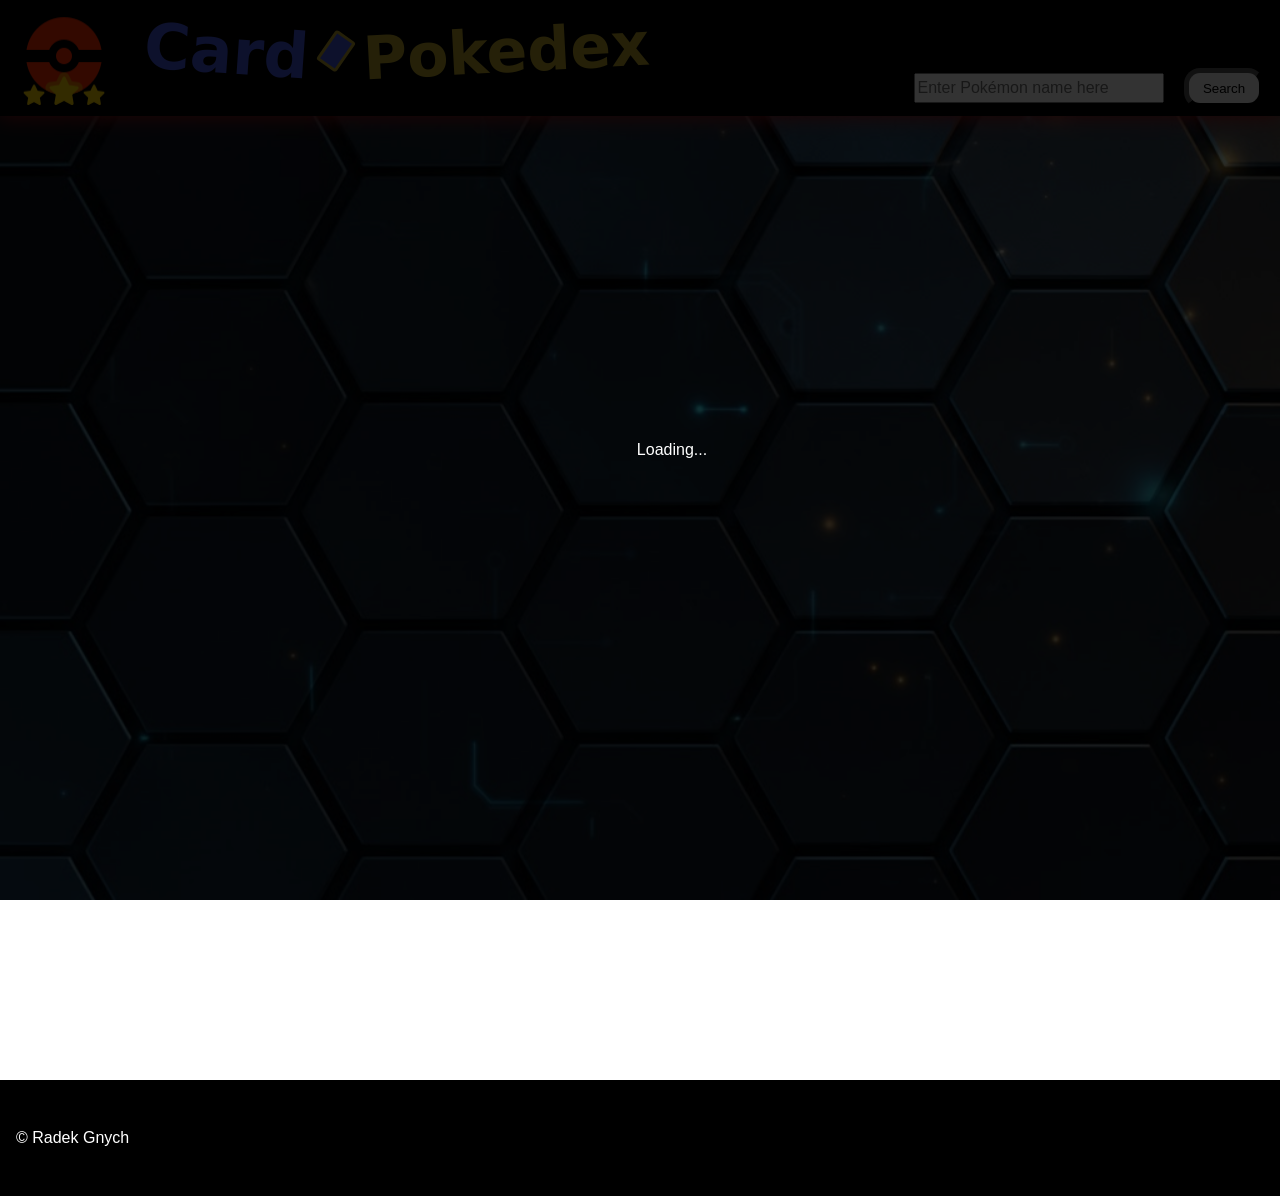
==== index.html @ cc99a81e "Re-initialize and re-add project files" ====
<!DOCTYPE html>
<html lang="en">
 

<head>
    <meta charset="UTF-8">
    <meta name="author" content="Radek Gnych">
    <meta name="keywords" content="HTML, CSS, JavaScript" />
    <meta name="viewport" content="width=device-width, initial-scale=1.0">
    <meta http-equiv="X-UA-Compatible" content="ie=edge">
    <meta http-equiv="Content-Security-Policy" content="script-src 'self' 'unsafe-inline';">
    <link rel="icon" type="image/png" href="img/Favicon/Favicon-3-48.png">
    <link rel="shortcut icon" href="img/Favicon/Favicon-3-48.png" type="image/x-icon" />
    <link rel="stylesheet" href="style/styles.css">
    <link rel="stylesheet" href="style/fonts.css">
    <link rel="stylesheet" href="style/dialog.css">
    <link rel="stylesheet" href="style/spinner.css">
    <script defer src="./scripts/template.js"></script>
    <script defer src="./scripts/script.js"></script>

    <title>Card-Pokedex</title>
</head>

<body onload="init()" class="page-body">
    <header class="page-header">
        <nav class="page-nav">
            <div class="logo-and-title">
                <img src="img/icons8-insignia-3-color/icons8-insignia-3-96.png" alt="Nav-Logo">
                <h1 class="headline-title">
                    <span class="part-1">Card</span>
                    <span class="divider"></span>
                    <span class="part-2">Pokedex</span>
                </h1>
            </div>

            <search>
                <form onsubmit="searchPokemon(); return false">
                    <input type="search" id="userInput" placeholder="Enter Pokémon name here"
                        pattern="[A-Za-z\s\-]{1,18}" maxlength="18" title="enter pokemon name" required>
                    <button type="button" class="search-button" onclick="searchPokemon()">Search</button>
                </form>
            </search>
        </nav>
        <div id="errorBubble" class="overlay">
            <p id="error" class="speech-bubble"></p>
        </div>
    </header>
    <main class="page-main">
        <div class="main-content">

            <section id="spinnerSection" class="spinnerSection">
                <div id="spinnerCont" class="spinnerCont">

                    <div id="loadingSpinner" class="loader"></div>
                    <span id="spinnerText" class="spinnerText"> Loading...</span>

                </div>
            </section>

            <div id="thumbnail" class="all-thumbnails"></div>
            <dialog class="pokemon-dialog" id="dialog" onclick="closeDialog()"></dialog>

            <div class="load-more-container">
                <button id="loadMoreButton" type="button" class="load-more-button" onclick="loadMorePk()">Load more
                    Pokémons</button>
            </div>


        </div>


    </main>

    <footer class="page-footer">
        <div class="footer-content">
            <span class="footer-index"> &copy Radek Gnych </span>
        </div>
    </footer>

</body>

</html>
---- style/styles.css ----
@font-face {

    font-family: "Ubuntu", sans-serif;
    src: url(./fonts/Ubuntu/Ubuntu-Regular.ttf);
    src: url(./fonts/Ubuntu/Ubuntu-Bold.ttf);
    src: url(./fonts/Ubuntu/Ubuntu-BoldItalic.ttf);
    src: url(./fonts/Ubuntu/Ubuntu-Italic.ttf);
    src: url(./fonts/Ubuntu/Ubuntu-Light.ttf);
    src: url(./fonts/Ubuntu/Ubuntu-LightItalic.ttf);
    src: url(./fonts/Ubuntu/Ubuntu-Medium.ttf);
    src: url(./fonts/Ubuntu/Ubuntu-MediumItalic.ttf);

    
}

@font-face {

    font-family: "Boldonse", system-ui;
    src: url(./fonts/Boldonse/Boldonse-Regular.ttf);

}

:root {

    --headline-color1: rgb(66, 84, 219);
    --headline-color2: rgb(185, 161, 40);
    --logo-color-red: rgba(255, 44, 0);
    --color-white: rgba(255, 255, 255);
    --color-black: rgba(0, 0, 0);

}

html {

    scroll-behavior: smooth;
    margin: 0;
    box-sizing: border-box;
    font-family: "Ubuntu", sans-serif;
    flex: 1;
}

.page-header {

    position: relative;
    width: 100%;
    display: flex;
    justify-content: center;
    height: 116px;
    background-color: var(--color-black);
    box-shadow: 0px 0px 20px 1px rgb(151, 21, 21);
    box-sizing: border-box;
    z-index: 3;
}

.page-nav {

    max-width: 1440px;
    width: 100%;
    display: flex;
    justify-content: space-between;
    align-items: center;
    box-sizing: border-box;
    margin-left: 16px;
    margin-right: 16px;

}

.logo-and-title {

    display: flex;
    gap: 32px
}

form {

    padding-top: 60px;
}

input {

    width: 250px;
    height: 30px;
    font-family: "Ubuntu", sans-serif;
    font-size: 16px;
    margin-right: 16px;
}

.search-button {
    width: 80px;
    height: 40px;
    margin-top: 64px;
    margin-bottom: 64px;
    white-space: nowrap;
    border-radius: 16px;
    border-width: 5px;

}

.speech-bubble {
    display: none;
    position: absolute;
    top: 0;
    right: 0;
    background: #ffffff;
    color: #212529;
    border: 2px solid #0d6efd;
    border-radius: 10px;
    padding: 12px 16px;
    font-size: 16px;
    width: 320px;
    opacity: 0;
    transform: translateY(-20px);
    transition: transform 0.1s ease-in-out;
    z-index: 100;
}

.speech-bubble.show {
    display: block;
    opacity: 1;
    transform: translateY(0);
    animation: errormove 1s 1 forwards
}


@keyframes errormove {

    from {
        top: -50px;
    }

    to {
        top: 120px;
    }

}

.page-body {

    margin: 0;
    font-family: "Ubuntu", sans-serif;
    flex: 1;

}

.modal-open {
    overflow: hidden;
    padding-right: 15px;
}


.page-main {

    width: 100%;
    flex: 1;
    min-height: 100vh;
    background-size: cover;
    background-image: url("/img/honyComb2.png");
    object-fit: cover;
    background-attachment: fixed;
    display: flex;
    align-items: center;
    justify-content: center;
    padding-top: 64px;

}

.main-content {
   
    width: 100%;
    max-width: 1440px;
}



.all-thumbnails {

    max-width: 100%;
    display: flex;
    flex-wrap: wrap;
    justify-content: center;
    align-items: center;
    gap: 32px;
    margin: 0;
    box-sizing: border-box;
    margin-left: 16px;
    margin-right: 16px;

}

.singel-thumbnail {

    width: 180px;
    height: 180px;
    display: flex;
    flex-direction: column;
    object-fit: cover;
    border-radius: 16px;
    border-style: solid;
    border-color: var(--color-white);
    box-shadow: 5px 5px 8px 0px var(--link_and_img-color);
    cursor: pointer;

}

.singel-thumbnail:hover {

    transform: scale(1.1);
    box-shadow: 0px 0px 20px 1px rgba(151, 21, 21);

}

.thumbnail-name-container {

    display: flex;
    justify-content: center;
    margin-left: 4px;
    flex: 1;
    box-sizing: border-box;

}

.thumbnail-typeNames-img {

    display: flex;
    align-items: center;
    justify-content: space-between;
    margin-bottom: 16px;
}

.thumbnail-name {

    margin-top: 24px;
    font-family: "Ubuntu", sans-serif;
    margin-bottom: 30px;

}

.pkName {

    font-family: "Ubuntu", sans-serif;
    font-size: 22px;
    font-weight: bold;
    color: var(--color-black);

}

.pk-types {

    display: flex;
    flex-direction: column;
    align-items: flex-start;
    justify-content: flex-start;
    box-sizing: border-box;
    flex: 1;


}

.thumbnail-images {

    width: 64px;
    height: 64px;
    margin-right: 8px;
}

.thumbnail-images:hover {

    transform: scale(1.3);
    transform: rotate(360deg);
    transition: 0.7s;

}

.pkType-name1 {

    width: 80px;
    background-color: rgba(255, 255, 255, 0.3);
    border-radius: 25px;
    padding: 2px 6px 2px 6px;
    margin-bottom: 8px;
    color: var(--color-black);
    font-family: "Ubuntu", sans-serif;
    font-size: 16px;
    font-weight: 400;
}

.pkType-name2 {

    width: 80px;
    background-color: rgba(255, 255, 255, 0.3);
    border-radius: 25px;
    padding: 2px 6px 2px 6px;
    margin-bottom: 8px;
    color: var(--color-black);
    font-family: "Ubuntu", sans-serif;
    font-size: 16px;
    font-weight: 400;
}


.unset-pkTypeName2Style-bg {

    background-color: unset !important;

}

.load-more-container {

    display: flex;
    justify-content: center;
    align-items: center;

}

.load-more-button {
    
    width: 200px;
    height: 40px;
    margin-top: 64px;
    margin-bottom: 64px;
    white-space: nowrap;
    border-radius: 16px;
    border-width: 5px;

}


.page-footer {

    width: 100%;
    display: flex;
    justify-content: center;
    height: 116px;
    background-color: var(--color-black);
    box-shadow: 0px 5px -20px 5px rgb(151, 21, 21);
}


.footer-content {

    max-width: 1440px;
    width: 100%;
    display: flex;
    justify-content: space-between;
    align-items: center;
    margin: 16px;
    box-sizing: border-box;

}

.footer-index {

    font-family: "Ubuntu", sans-serif;
    font-size: 16px;
    color: var(--color-white);
}
---- style/fonts.css ----
h1 {

    display: flex;
    font-family: "Boldonse", system-ui;
    font-weight:bold;
    align-items: center;
    text-transform: none;
    margin-top: 6px;
     
}


.part-1 {

    color: var(--headline-color1);
    font-size: 63px;
    
    font-weight: bolder;
    transform: rotate(4deg);
}

.part-2 {

    color: var(--headline-color2);
    font-weight: bolder;
    transform: rotate(-3deg);
     font-size: 60px;
}

.divider {

    width: 18px;
    height: 30px;
    background-color:var(--headline-color1);
    margin: 0 15px;
    transform: rotate(35deg);
    border: 3px solid;
    color: var(--headline-color2);
    border-radius: 3px;
    display: inline-block;
    box-shadow: 2px 2px 5px rgba(0, 0, 0, 0.2);
}
---- style/dialog.css ----
.dialog-body {

    width: 100%;
    height: 100%;
    background-color: transparent;
    padding: 0;

}


.dialog-header {

    width: 100%;
    height: 70px;
    border-top-left-radius: 10px;
    border-top-right-radius: 10px;
    background-color: black;
    box-shadow: 0px 0px 20px 5px rgb(151, 21, 21);
    z-index: 2;
}

.h2-dialog {

    display: flex;
    font-family: "Boldonse", system-ui;
    font-weight: bold;
    margin-block-start: 0em;
    margin-block-end: 0em;

}

.divider-dialog {

    width: 12px;
    height: 20px;
    background-color: var(--headline-color1);
    margin: 0 16px;
    transform: rotate(35deg);
    border: 3px solid;
    color: var(--headline-color2);
    border-radius: 3px;
    display: inline-block;
    box-shadow: 2px 2px 5px rgba(0, 0, 0, 0.2);
    margin-top: 10px;
}

.headline-title-dialog {

    display: flex;
    margin-top: 12px;
}

.part-1-dialog {

    display: flex;
    color: var(--headline-color1);
    font-size: 32px;
    font-weight: bolder;
    transform: rotate(5deg);
}

.part-2-dialog {

    color: var(--headline-color2);
    font-weight: bolder;
    transform: rotate(-4deg);
    font-size: 30px;
}

.close-button-dialog {

    display: flex;
    justify-content: center;
    align-items: center;
    width: 40px;
    height: 40px;
    border-radius: 180px;
    border-width: 6px;
    font-size: 30px;
    padding-bottom: 4px;
    font-family: "Boldonse", system-ui;
    font-weight: bold;

}

.nav-dialog {

    display: flex;
    justify-content: space-between;
    align-items: center;
    color: black;
    padding-top: 6px;
    padding-left: 16px;
    padding-right: 8px;
}

.main-dialog {

    display: flex;
    flex-direction: column;
    background-color: white;
    box-shadow: 0px 10px 20px 8px rgb(151, 21, 21);

}

.upper-section-dialog {
    background-color: black;
    display: flex;

}

.dialog-name-container {
    display: flex;
    flex-direction: column;
    align-items: flex-start;
    margin-left: 4px;
    flex: 1;
    box-sizing: border-box;
    padding-left: 16px;
}

.upper-section-container {

    width: 100%;
    height: 250px;
    display: flex;
    flex-direction: column;
    object-fit: cover;
    border-radius: 16px 16px 0 0;
    box-shadow: 5px 5px 8px 0px var(--link_and_img-color);

}

.dialog-name {

    margin-top: 8px;
    font-family: "Ubuntu", sans-serif;
    margin-bottom: 16px;

}

.dialog-pkName {

    font-family: "Ubuntu", sans-serif;
    font-size: 30px;
    font-weight: bold;
    color: var(--color-black);

}

.dialog-images {

    width: 200px;
    height: 200px;

}

.dialog-img-container {

    display: flex;
    align-items: center;
    justify-content: center;
    margin-bottom: -16px;
}


.dialog-pk-types {

    display: flex;
    align-items: flex-start;
    justify-content: center;
    box-sizing: border-box;
    flex: 1;
    gap: 8px;

}

.dialog-pkType-name1 {

    display: flex;
    justify-content: center;
    width: 80px;
    background-color: rgba(255, 255, 255, 0.3);
    border-radius: 25px;
    padding: 2px 6px 2px 6px;
    color: var(--color-black);
    font-family: "Ubuntu", sans-serif;
    font-size: 16px;
    font-weight: 400;

}

.dialog-pkType-name2 {

    display: flex;
    justify-content: center;
    width: 80px;
    background-color: rgba(255, 255, 255, 0.3);
    border-radius: 25px;
    padding: 2px 6px 2px 6px;
    color: var(--color-black);
    font-family: "Ubuntu", sans-serif;
    font-size: 16px;
    font-weight: 400;
}

.dialog-typeNames-img {

    display: flex;
    align-items: center;
    justify-content: space-between;
    margin-bottom: 16px;
}

.about-section-dialog {

    margin-top: 42px;
    display: flex;
    flex-direction: column;

}

.about-lower-container {

    width: 100%;
    display: flex;
    justify-content: space-around;
    align-items: center;

}


li {

    margin-bottom: 8px;

}

.about,
.states,
.evolution,
.moves {

    display: flex;
    list-style: none;
    padding: 8px;
    padding-bottom: 0;
    width: 100%;
}


.about-content,
.states-content,
.evolution-content,
.moves-content {

    margin-top: 20px;
    
}

.abilities {
    margin-left: 8px;
}

td {
    padding-bottom: 6px;
}

.dialogButtons {

    border-width: 5px;
    border-radius: 8px;
    cursor: pointer;
    transition: all 0.2s;
}

.dialogButtons:focus {
    background-color: #FF3D00;
    color: white;
    border-color: #fff;
}



.footer-dialog {
    width: 100%;
    height: 50px;
}

.arrow-container {
    display: flex;
    justify-content: space-between;
    margin-top: 16px;
    border-radius: 25px;
    border-style: solid;
    background-color: rgb(66, 84, 219);
    box-shadow: 2px 2px 10px 15px rgba(66, 84, 219, 0.5);
}

.arrow-button {
    display: inline-block;
    justify-content: center;
    align-items: flex-start;
    border-radius: 50%;
    border-width: 6px;
    font-size: 20px;
    color: white;
    background: rgba(255, 44, 0);
}

.pokemon-dialog {

    width: 90%;
    max-width: 350px;
    border-radius: 16px;
    border: 2px;
    border-style: solid;
    border-color: var(--color-white);
    box-shadow: 5px 5px 8px 0px var(--link_and_img-color);
    background-color: transparent;
    padding: 3px;
}

.pokemon-dialog::backdrop {
    background-color: rgba(0, 0, 0, 0.7);

}
---- style/spinner.css ----
.spinnerSection {
    position: fixed;
    display: none;
    top: 0;
    left: 0;
    right: 0;
    bottom: 0;
   
    z-index: 5;
}

.spinnerCont {

    
    display: flex;
    justify-content: center;
    align-items: center;
    background-color: rgba(0, 0, 0, 0.8);
    width: 100%;
    height: 100%;
   
}

.spinnerText {
    display: block;
    color: #ffffff;
    padding-left: 16px;
}

.loader {
    transform: rotateZ(45deg);
    perspective: 1000px;
    border-radius: 50%;
    width: 48px;
    height: 48px;
    color: #fff;

}

.loader:before,
.loader:after {
    content: '';
    display: block;
    position: absolute;
    width: inherit;
    height: inherit;
    border-radius: 50%;
    transform: rotateX(70deg);
    animation: 1s spin linear infinite;
}

.loader:after {
    color: #FF3D00;
    transform: rotateY(70deg);
    animation-delay: .4s;
}

@keyframes rotate {
    0% {
        transform: translate(-50%, -50%) rotateZ(0deg);
    }

    100% {
        transform: translate(-50%, -50%) rotateZ(360deg);
    }
}

@keyframes rotateccw {
    0% {
        transform: translate(-50%, -50%) rotate(0deg);
    }

    100% {
        transform: translate(-50%, -50%) rotate(-360deg);
    }
}

@keyframes spin {

    0%,
    100% {
        box-shadow: .2em 0px 0 0px currentcolor;
    }

    12% {
        box-shadow: .2em .2em 0 0 currentcolor;
    }

    25% {
        box-shadow: 0 .2em 0 0px currentcolor;
    }

    37% {
        box-shadow: -.2em .2em 0 0 currentcolor;
    }

    50% {
        box-shadow: -.2em 0 0 0 currentcolor;
    }

    62% {
        box-shadow: -.2em -.2em 0 0 currentcolor;
    }

    75% {
        box-shadow: 0px -.2em 0 0 currentcolor;
    }

    87% {
        box-shadow: .2em -.2em 0 0 currentcolor;
    }
}
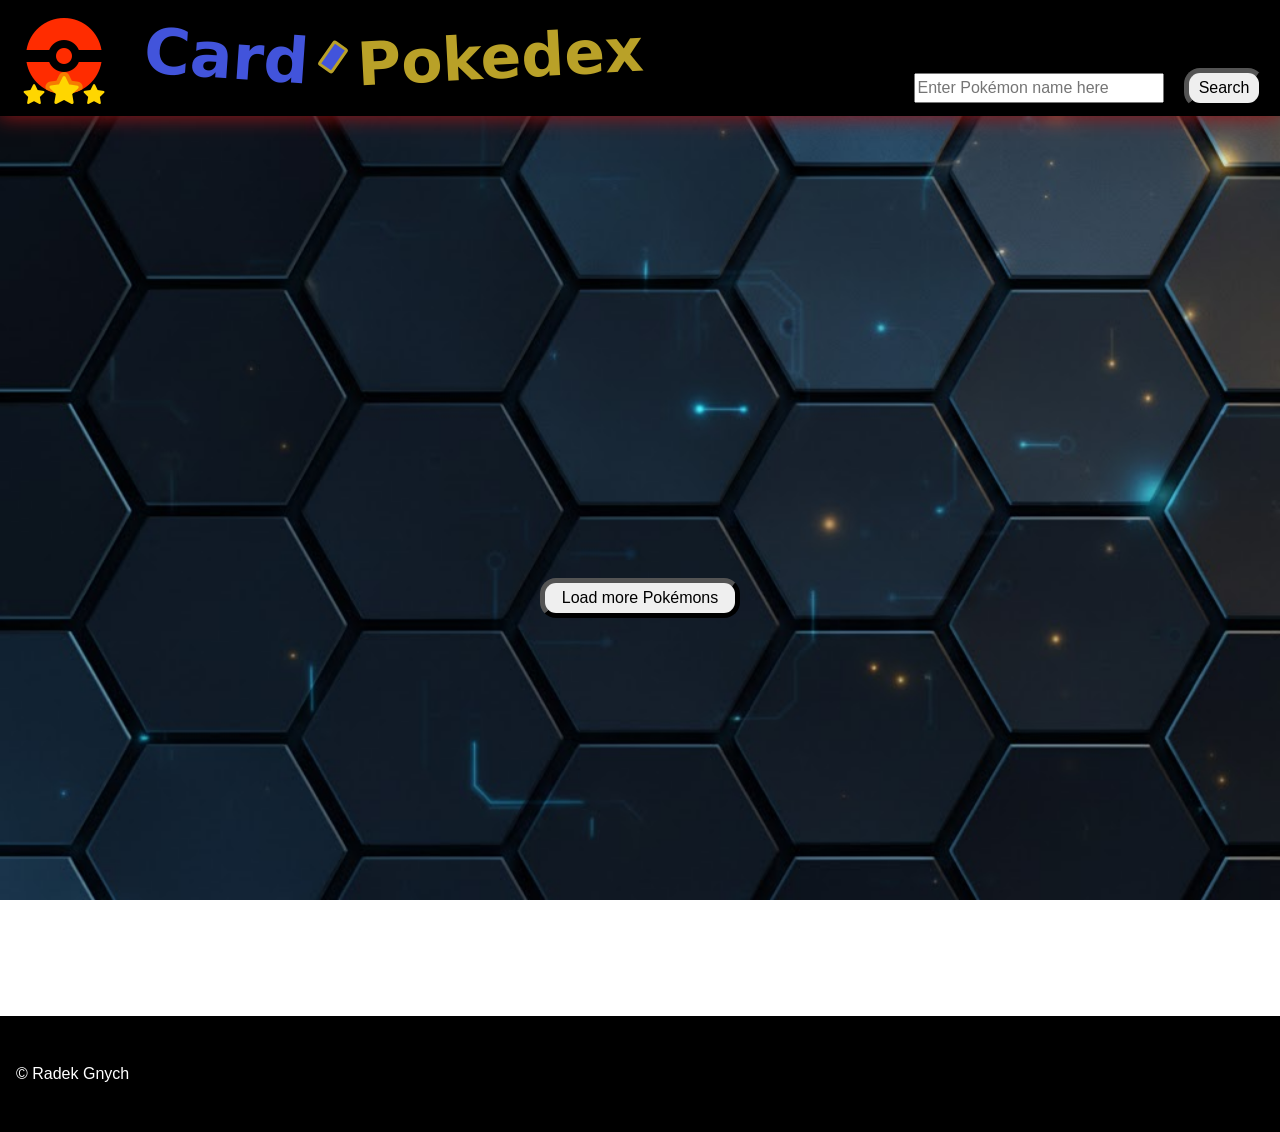
==== commit 9cec200f: "Git Verbindung repariert" ====
--- a/index.html
+++ b/index.html
@@ -1,6 +1,5 @@
 <!DOCTYPE html>
 <html lang="en">
- 
 
 <head>
     <meta charset="UTF-8">
@@ -8,13 +7,13 @@
     <meta name="keywords" content="HTML, CSS, JavaScript" />
     <meta name="viewport" content="width=device-width, initial-scale=1.0">
     <meta http-equiv="X-UA-Compatible" content="ie=edge">
-    <meta http-equiv="Content-Security-Policy" content="script-src 'self' 'unsafe-inline';">
     <link rel="icon" type="image/png" href="img/Favicon/Favicon-3-48.png">
     <link rel="shortcut icon" href="img/Favicon/Favicon-3-48.png" type="image/x-icon" />
+    <link href="https://cdn.jsdelivr.net/npm/bootstrap@5.3.8/dist/css/bootstrap.min.css" rel="stylesheet"
+        integrity="sha384-sRIl4kxILFvY47J16cr9ZwB07vP4J8+LH7qKQnuqkuIAvNWLzeN8tE5YBujZqJLB" crossorigin="anonymous">
     <link rel="stylesheet" href="style/styles.css">
     <link rel="stylesheet" href="style/fonts.css">
     <link rel="stylesheet" href="style/dialog.css">
-    <link rel="stylesheet" href="style/spinner.css">
     <script defer src="./scripts/template.js"></script>
     <script defer src="./scripts/script.js"></script>
 
@@ -41,39 +40,25 @@
                 </form>
             </search>
         </nav>
-        <div id="errorBubble" class="overlay">
+        <div id="errorBubble" class="">
             <p id="error" class="speech-bubble"></p>
         </div>
     </header>
     <main class="page-main">
+
         <div class="main-content">
-
-            <section id="spinnerSection" class="spinnerSection">
-                <div id="spinnerCont" class="spinnerCont">
-
-                    <div id="loadingSpinner" class="loader"></div>
-                    <span id="spinnerText" class="spinnerText"> Loading...</span>
-
-                </div>
-            </section>
-
             <div id="thumbnail" class="all-thumbnails"></div>
             <dialog class="pokemon-dialog" id="dialog" onclick="closeDialog()"></dialog>
-
             <div class="load-more-container">
-                <button id="loadMoreButton" type="button" class="load-more-button" onclick="loadMorePk()">Load more
-                    Pokémons</button>
+                <button type="button" class="load-more-button" onclick="loadMorePk()">Load more Pokémons</button>
             </div>
-
-
         </div>
-
-
     </main>
 
     <footer class="page-footer">
         <div class="footer-content">
             <span class="footer-index"> &copy Radek Gnych </span>
+
         </div>
     </footer>
 
@@ -85,34 +70,3 @@
 
 
 
-
-
-
-
-
-
-
-
-
-
-
-
-
-
-
-
-
-
-
-
-
-
-
-
-
-
-
-
-
-
-
--- a/style/styles.css
+++ b/style/styles.css
@@ -10,14 +10,12 @@
     src: url(./fonts/Ubuntu/Ubuntu-Medium.ttf);
     src: url(./fonts/Ubuntu/Ubuntu-MediumItalic.ttf);
 
-    
 }
 
 @font-face {
 
     font-family: "Boldonse", system-ui;
     src: url(./fonts/Boldonse/Boldonse-Regular.ttf);
-
 }
 
 :root {
@@ -38,6 +36,8 @@
     font-family: "Ubuntu", sans-serif;
     flex: 1;
 }
+
+
 
 .page-header {
 
@@ -142,12 +142,6 @@
 
 }
 
-.modal-open {
-    overflow: hidden;
-    padding-right: 15px;
-}
-
-
 .page-main {
 
     width: 100%;
@@ -165,12 +159,10 @@
 }
 
 .main-content {
-   
+
     width: 100%;
     max-width: 1440px;
 }
-
-
 
 .all-thumbnails {
 
@@ -192,7 +184,7 @@
     width: 180px;
     height: 180px;
     display: flex;
-    flex-direction: column;
+   flex-direction: column;
     object-fit: cover;
     border-radius: 16px;
     border-style: solid;
@@ -219,7 +211,8 @@
 
 }
 
-.thumbnail-typeNames-img {
+
+.thumbnail-typeNames-img{
 
     display: flex;
     align-items: center;
@@ -258,6 +251,7 @@
 
 .thumbnail-images {
 
+    
     width: 64px;
     height: 64px;
     margin-right: 8px;
@@ -271,8 +265,8 @@
 
 }
 
+
 .pkType-name1 {
-
     width: 80px;
     background-color: rgba(255, 255, 255, 0.3);
     border-radius: 25px;
@@ -285,7 +279,6 @@
 }
 
 .pkType-name2 {
-
     width: 80px;
     background-color: rgba(255, 255, 255, 0.3);
     border-radius: 25px;
@@ -299,10 +292,11 @@
 
 
 .unset-pkTypeName2Style-bg {
-
-    background-color: unset !important;
-
-}
+  background-color: unset !important;
+
+}
+
+
 
 .load-more-container {
 
@@ -313,7 +307,6 @@
 }
 
 .load-more-button {
-    
     width: 200px;
     height: 40px;
     margin-top: 64px;
--- a/style/fonts.css
+++ b/style/fonts.css
@@ -9,12 +9,10 @@
      
 }
 
-
 .part-1 {
 
     color: var(--headline-color1);
     font-size: 63px;
-    
     font-weight: bolder;
     transform: rotate(4deg);
 }
--- a/style/dialog.css
+++ b/style/dialog.css
@@ -6,7 +6,6 @@
     padding: 0;
 
 }
-
 
 .dialog-header {
 
@@ -20,7 +19,6 @@
 }
 
 .h2-dialog {
-
     display: flex;
     font-family: "Boldonse", system-ui;
     font-weight: bold;
@@ -84,7 +82,6 @@
 }
 
 .nav-dialog {
-
     display: flex;
     justify-content: space-between;
     align-items: center;
@@ -94,8 +91,9 @@
     padding-right: 8px;
 }
 
+
 .main-dialog {
-
+    height: 63vh;
     display: flex;
     flex-direction: column;
     background-color: white;
@@ -106,10 +104,12 @@
 .upper-section-dialog {
     background-color: black;
     display: flex;
+    height: 30px;
 
 }
 
 .dialog-name-container {
+
     display: flex;
     flex-direction: column;
     align-items: flex-start;
@@ -119,7 +119,7 @@
     padding-left: 16px;
 }
 
-.upper-section-container {
+.singel-dialog {
 
     width: 100%;
     height: 250px;
@@ -128,7 +128,7 @@
     object-fit: cover;
     border-radius: 16px 16px 0 0;
     box-shadow: 5px 5px 8px 0px var(--link_and_img-color);
-
+    
 }
 
 .dialog-name {
@@ -149,13 +149,11 @@
 }
 
 .dialog-images {
-
     width: 200px;
     height: 200px;
-
-}
-
-.dialog-img-container {
+    
+}
+.dialog-img-container{
 
     display: flex;
     align-items: center;
@@ -163,6 +161,13 @@
     margin-bottom: -16px;
 }
 
+.thumbnail-images:hover {
+
+    transform: scale(1.3);
+    transform: rotate(360deg);
+    transition: 0.7s;
+
+}
 
 .dialog-pk-types {
 
@@ -171,12 +176,11 @@
     justify-content: center;
     box-sizing: border-box;
     flex: 1;
-    gap: 8px;
+    gap: 8px;;
 
 }
 
 .dialog-pkType-name1 {
-
     display: flex;
     justify-content: center;
     width: 80px;
@@ -187,11 +191,9 @@
     font-family: "Ubuntu", sans-serif;
     font-size: 16px;
     font-weight: 400;
-
 }
 
 .dialog-pkType-name2 {
-
     display: flex;
     justify-content: center;
     width: 80px;
@@ -204,7 +206,7 @@
     font-weight: 400;
 }
 
-.dialog-typeNames-img {
+.dialog-typeNames-img{
 
     display: flex;
     align-items: center;
@@ -212,75 +214,25 @@
     margin-bottom: 16px;
 }
 
-.about-section-dialog {
-
-    margin-top: 42px;
-    display: flex;
-    flex-direction: column;
-
-}
-
-.about-lower-container {
-
-    width: 100%;
-    display: flex;
-    justify-content: space-around;
-    align-items: center;
-
-}
-
-
-li {
-
-    margin-bottom: 8px;
-
-}
-
-.about,
-.states,
-.evolution,
-.moves {
-
-    display: flex;
-    list-style: none;
-    padding: 8px;
-    padding-bottom: 0;
-    width: 100%;
-}
-
-
-.about-content,
-.states-content,
-.evolution-content,
-.moves-content {
-
-    margin-top: 20px;
-    
-}
-
-.abilities {
-    margin-left: 8px;
-}
-
-td {
-    padding-bottom: 6px;
-}
-
-.dialogButtons {
-
-    border-width: 5px;
-    border-radius: 8px;
-    cursor: pointer;
-    transition: all 0.2s;
-}
-
-.dialogButtons:focus {
-    background-color: #FF3D00;
-    color: white;
-    border-color: #fff;
-}
-
-
+.lower-section-dialog{
+display: flex;
+justify-content: center;
+align-items: center;
+
+
+
+}
+
+.lower-container{
+  width: 100%;
+  display: flex;
+  justify-content: space-between;
+  align-items: center;
+  margin-top: 24px;
+  margin-left: 8px;
+  margin-right: 8px;
+  
+}
 
 .footer-dialog {
     width: 100%;
@@ -312,6 +264,8 @@
 
     width: 90%;
     max-width: 350px;
+    height: auto;
+    max-height: 80vh;
     border-radius: 16px;
     border: 2px;
     border-style: solid;
@@ -319,9 +273,4 @@
     box-shadow: 5px 5px 8px 0px var(--link_and_img-color);
     background-color: transparent;
     padding: 3px;
-}
-
-.pokemon-dialog::backdrop {
-    background-color: rgba(0, 0, 0, 0.7);
-
 }
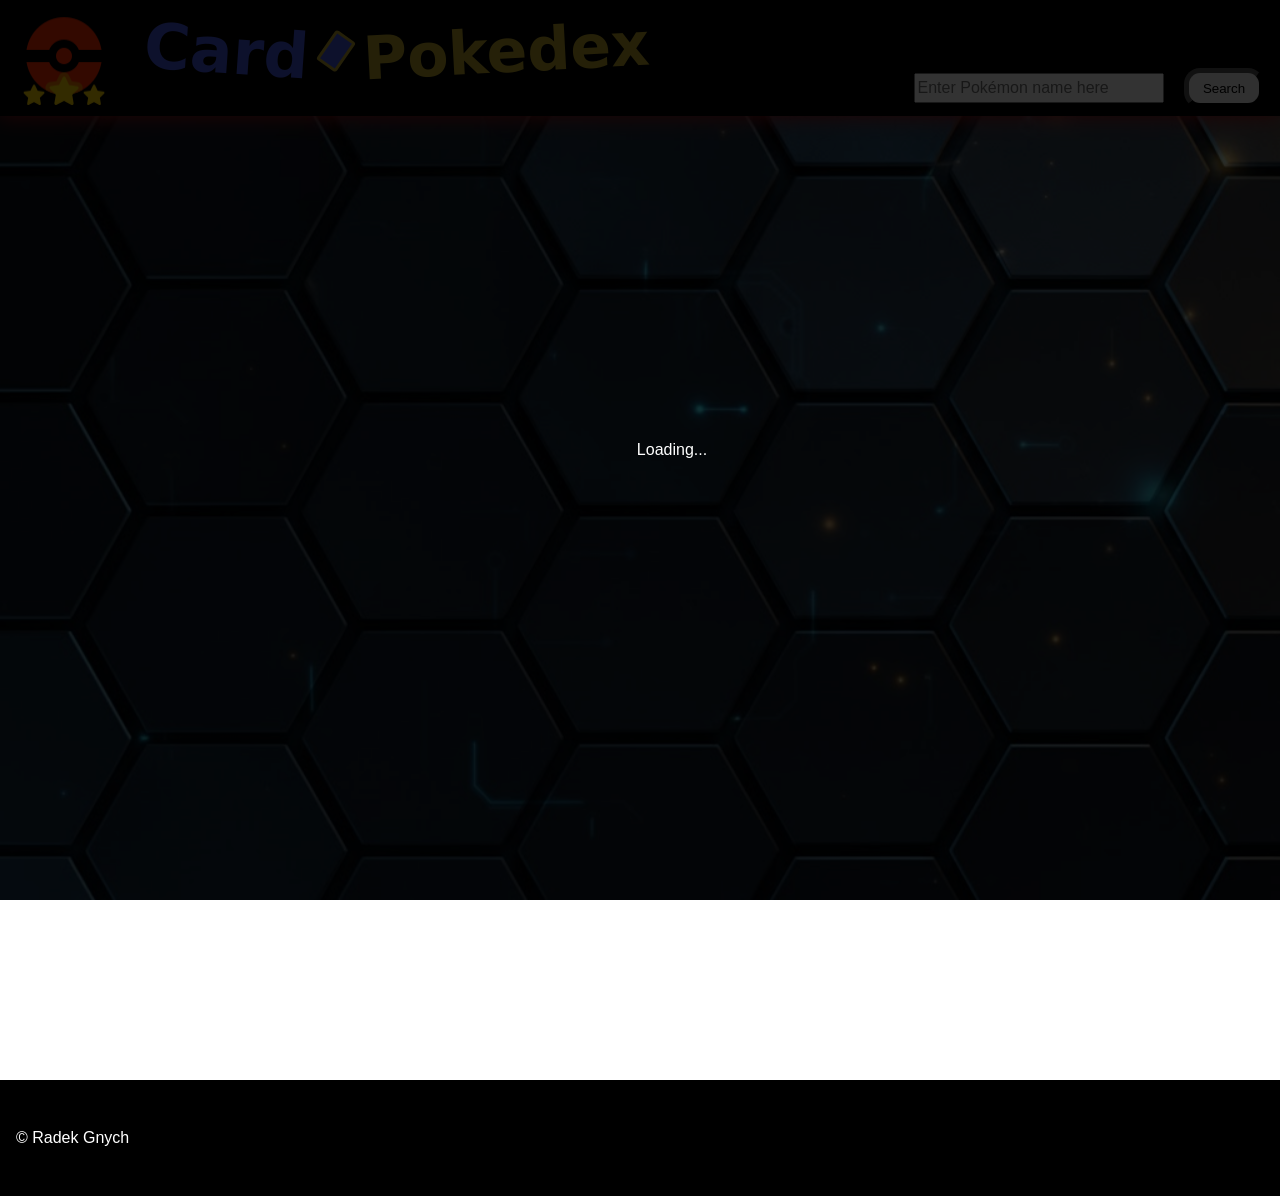
==== commit c8b54def: "new backup location" ====
--- a/index.html
+++ b/index.html
@@ -1,19 +1,19 @@
 <!DOCTYPE html>
 <html lang="en">
-
+ 
 <head>
     <meta charset="UTF-8">
     <meta name="author" content="Radek Gnych">
     <meta name="keywords" content="HTML, CSS, JavaScript" />
     <meta name="viewport" content="width=device-width, initial-scale=1.0">
     <meta http-equiv="X-UA-Compatible" content="ie=edge">
+    <meta http-equiv="Content-Security-Policy" content="script-src 'self' 'unsafe-inline';">
     <link rel="icon" type="image/png" href="img/Favicon/Favicon-3-48.png">
     <link rel="shortcut icon" href="img/Favicon/Favicon-3-48.png" type="image/x-icon" />
-    <link href="https://cdn.jsdelivr.net/npm/bootstrap@5.3.8/dist/css/bootstrap.min.css" rel="stylesheet"
-        integrity="sha384-sRIl4kxILFvY47J16cr9ZwB07vP4J8+LH7qKQnuqkuIAvNWLzeN8tE5YBujZqJLB" crossorigin="anonymous">
     <link rel="stylesheet" href="style/styles.css">
     <link rel="stylesheet" href="style/fonts.css">
     <link rel="stylesheet" href="style/dialog.css">
+    <link rel="stylesheet" href="style/spinner.css">
     <script defer src="./scripts/template.js"></script>
     <script defer src="./scripts/script.js"></script>
 
@@ -40,25 +40,39 @@
                 </form>
             </search>
         </nav>
-        <div id="errorBubble" class="">
+        <div id="errorBubble" class="overlay">
             <p id="error" class="speech-bubble"></p>
         </div>
     </header>
     <main class="page-main">
+        <div class="main-content">
 
-        <div class="main-content">
+            <section id="spinnerSection" class="spinnerSection">
+                <div id="spinnerCont" class="spinnerCont">
+
+                    <div id="loadingSpinner" class="loader"></div>
+                    <span id="spinnerText" class="spinnerText"> Loading...</span>
+
+                </div>
+            </section>
+
             <div id="thumbnail" class="all-thumbnails"></div>
             <dialog class="pokemon-dialog" id="dialog" onclick="closeDialog()"></dialog>
+
             <div class="load-more-container">
-                <button type="button" class="load-more-button" onclick="loadMorePk()">Load more Pokémons</button>
+                <button id="loadMoreButton" type="button" class="load-more-button" onclick="loadMorePk()">Load more
+                    Pokémons</button>
             </div>
+
+
         </div>
+
+
     </main>
 
     <footer class="page-footer">
         <div class="footer-content">
             <span class="footer-index"> &copy Radek Gnych </span>
-
         </div>
     </footer>
 
@@ -70,3 +84,34 @@
 
 
 
+
+
+
+
+
+
+
+
+
+
+
+
+
+
+
+
+
+
+
+
+
+
+
+
+
+
+
+
+
+
+
--- a/style/spinner.css
+++ b/style/spinner.css
@@ -0,0 +1,112 @@
+.spinnerSection {
+    position: fixed;
+    display: none;
+    top: 0;
+    left: 0;
+    right: 0;
+    bottom: 0;
+   
+    z-index: 5;
+}
+
+.spinnerCont {
+
+    
+    display: flex;
+    justify-content: center;
+    align-items: center;
+    background-color: rgba(0, 0, 0, 0.8);
+    width: 100%;
+    height: 100%;
+   
+}
+
+.spinnerText {
+    display: block;
+    color: #ffffff;
+    padding-left: 16px;
+}
+
+.loader {
+    transform: rotateZ(45deg);
+    perspective: 1000px;
+    border-radius: 50%;
+    width: 48px;
+    height: 48px;
+    color: #fff;
+
+}
+
+.loader:before,
+.loader:after {
+    content: '';
+    display: block;
+    position: absolute;
+    width: inherit;
+    height: inherit;
+    border-radius: 50%;
+    transform: rotateX(70deg);
+    animation: 1s spin linear infinite;
+}
+
+.loader:after {
+    color: #FF3D00;
+    transform: rotateY(70deg);
+    animation-delay: .4s;
+}
+
+@keyframes rotate {
+    0% {
+        transform: translate(-50%, -50%) rotateZ(0deg);
+    }
+
+    100% {
+        transform: translate(-50%, -50%) rotateZ(360deg);
+    }
+}
+
+@keyframes rotateccw {
+    0% {
+        transform: translate(-50%, -50%) rotate(0deg);
+    }
+
+    100% {
+        transform: translate(-50%, -50%) rotate(-360deg);
+    }
+}
+
+@keyframes spin {
+
+    0%,
+    100% {
+        box-shadow: .2em 0px 0 0px currentcolor;
+    }
+
+    12% {
+        box-shadow: .2em .2em 0 0 currentcolor;
+    }
+
+    25% {
+        box-shadow: 0 .2em 0 0px currentcolor;
+    }
+
+    37% {
+        box-shadow: -.2em .2em 0 0 currentcolor;
+    }
+
+    50% {
+        box-shadow: -.2em 0 0 0 currentcolor;
+    }
+
+    62% {
+        box-shadow: -.2em -.2em 0 0 currentcolor;
+    }
+
+    75% {
+        box-shadow: 0px -.2em 0 0 currentcolor;
+    }
+
+    87% {
+        box-shadow: .2em -.2em 0 0 currentcolor;
+    }
+}
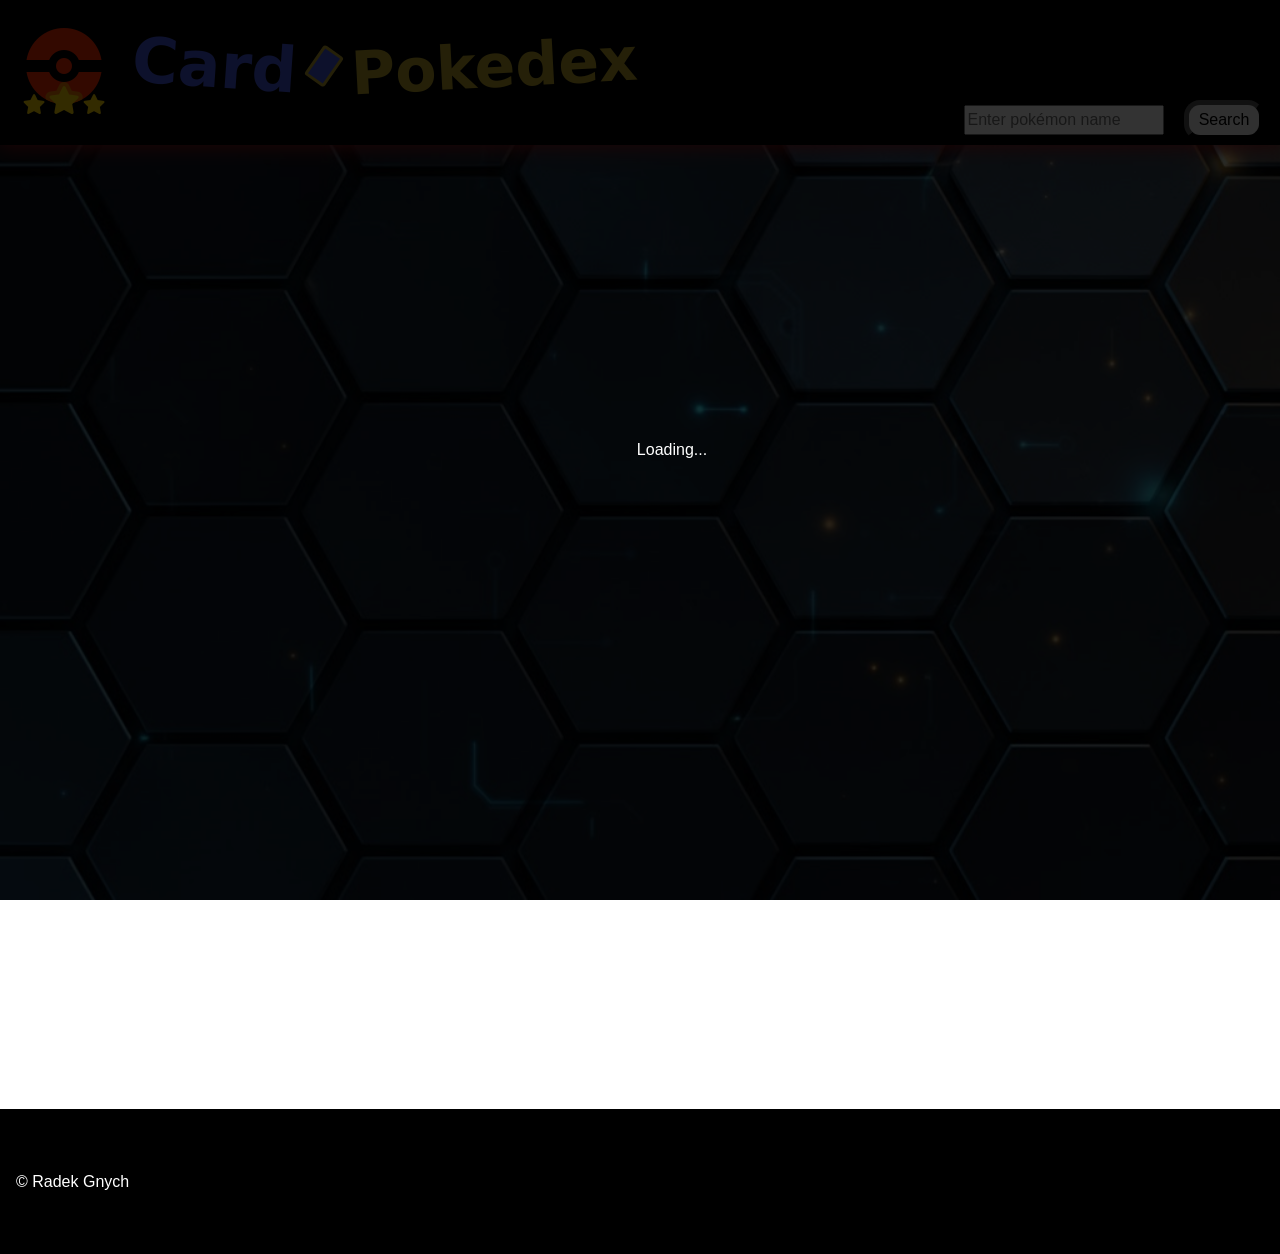
==== commit d07a5a91: "CardPokedex complete" ====
--- a/index.html
+++ b/index.html
@@ -1,6 +1,6 @@
 <!DOCTYPE html>
 <html lang="en">
- 
+
 <head>
     <meta charset="UTF-8">
     <meta name="author" content="Radek Gnych">
@@ -16,7 +16,6 @@
     <link rel="stylesheet" href="style/spinner.css">
     <script defer src="./scripts/template.js"></script>
     <script defer src="./scripts/script.js"></script>
-
     <title>Card-Pokedex</title>
 </head>
 
@@ -24,21 +23,22 @@
     <header class="page-header">
         <nav class="page-nav">
             <div class="logo-and-title">
-                <img src="img/icons8-insignia-3-color/icons8-insignia-3-96.png" alt="Nav-Logo">
-                <h1 class="headline-title">
-                    <span class="part-1">Card</span>
-                    <span class="divider"></span>
-                    <span class="part-2">Pokedex</span>
-                </h1>
+                <img class="img-logo" src="img/icons8-insignia-3-color/icons8-insignia-3-96.png" alt="Nav-Logo">
+                <div class="headline-content">
+                    <h1 class="headline-title">
+                        <span class="part-1">Card</span>
+                        <span class="divider"></span>
+                        <span class="part-2">Pokedex</span>
+                    </h1>
+                    <search>
+                        <form onsubmit="searchPokemon(); return false">
+                            <input type="search" id="userInput" placeholder="Enter pokémon name "
+                                pattern="[A-Za-z\s\-]{1,18}" maxlength="18" title="enter pokemon name" required>
+                            <button type="button" class="search-button" onclick="searchPokemon()">Search</button>
+                        </form>
+                    </search>
+                </div>
             </div>
-
-            <search>
-                <form onsubmit="searchPokemon(); return false">
-                    <input type="search" id="userInput" placeholder="Enter Pokémon name here"
-                        pattern="[A-Za-z\s\-]{1,18}" maxlength="18" title="enter pokemon name" required>
-                    <button type="button" class="search-button" onclick="searchPokemon()">Search</button>
-                </form>
-            </search>
         </nav>
         <div id="errorBubble" class="overlay">
             <p id="error" class="speech-bubble"></p>
@@ -49,25 +49,18 @@
 
             <section id="spinnerSection" class="spinnerSection">
                 <div id="spinnerCont" class="spinnerCont">
-
                     <div id="loadingSpinner" class="loader"></div>
                     <span id="spinnerText" class="spinnerText"> Loading...</span>
-
                 </div>
             </section>
 
             <div id="thumbnail" class="all-thumbnails"></div>
             <dialog class="pokemon-dialog" id="dialog" onclick="closeDialog()"></dialog>
-
             <div class="load-more-container">
                 <button id="loadMoreButton" type="button" class="load-more-button" onclick="loadMorePk()">Load more
                     Pokémons</button>
             </div>
-
-
         </div>
-
-
     </main>
 
     <footer class="page-footer">
@@ -82,36 +75,3 @@
 
 
 
-
-
-
-
-
-
-
-
-
-
-
-
-
-
-
-
-
-
-
-
-
-
-
-
-
-
-
-
-
-
-
-
-
--- a/style/styles.css
+++ b/style/styles.css
@@ -12,10 +12,12 @@
 
 }
 
+
 @font-face {
 
     font-family: "Boldonse", system-ui;
     src: url(./fonts/Boldonse/Boldonse-Regular.ttf);
+
 }
 
 :root {
@@ -37,15 +39,13 @@
     flex: 1;
 }
 
-
-
 .page-header {
 
     position: relative;
     width: 100%;
     display: flex;
     justify-content: center;
-    height: 116px;
+    height: 145px;
     background-color: var(--color-black);
     box-shadow: 0px 0px 20px 1px rgb(151, 21, 21);
     box-sizing: border-box;
@@ -56,43 +56,64 @@
 
     max-width: 1440px;
     width: 100%;
-    display: flex;
-    justify-content: space-between;
-    align-items: center;
     box-sizing: border-box;
     margin-left: 16px;
     margin-right: 16px;
 
+
 }
 
 .logo-and-title {
 
     display: flex;
-    gap: 32px
+    align-items: center;
+    gap: 20px;
+
+}
+
+.headline-content {
+
+    width: 100%;
+    height: 145px;
+    display: flex;
+    align-items: center;
+    justify-content: space-between;
+
+}
+
+.img-logo {
+
+    width: 96px;
+    height: 96px;
+    margin-bottom: 10px;
 }
 
 form {
 
-    padding-top: 60px;
+    padding-top: 30px;
 }
 
 input {
-
-    width: 250px;
+    box-sizing: border-box;
     height: 30px;
+    width: 200px;
     font-family: "Ubuntu", sans-serif;
     font-size: 16px;
     margin-right: 16px;
+    flex: 1;
 }
 
 .search-button {
+
     width: 80px;
     height: 40px;
     margin-top: 64px;
-    margin-bottom: 64px;
+    margin-bottom: 0px;
     white-space: nowrap;
     border-radius: 16px;
     border-width: 5px;
+    font-size: 16px;
+    font-family: "Ubuntu", sans-serif;
 
 }
 
@@ -121,7 +142,6 @@
     animation: errormove 1s 1 forwards
 }
 
-
 @keyframes errormove {
 
     from {
@@ -140,6 +160,11 @@
     font-family: "Ubuntu", sans-serif;
     flex: 1;
 
+}
+
+.modal-open {
+    overflow: hidden;
+    padding-right: 15px;
 }
 
 .page-main {
@@ -184,7 +209,7 @@
     width: 180px;
     height: 180px;
     display: flex;
-   flex-direction: column;
+    flex-direction: column;
     object-fit: cover;
     border-radius: 16px;
     border-style: solid;
@@ -211,8 +236,7 @@
 
 }
 
-
-.thumbnail-typeNames-img{
+.thumbnail-typeNames-img {
 
     display: flex;
     align-items: center;
@@ -251,7 +275,6 @@
 
 .thumbnail-images {
 
-    
     width: 64px;
     height: 64px;
     margin-right: 8px;
@@ -265,8 +288,8 @@
 
 }
 
-
 .pkType-name1 {
+
     width: 80px;
     background-color: rgba(255, 255, 255, 0.3);
     border-radius: 25px;
@@ -279,6 +302,7 @@
 }
 
 .pkType-name2 {
+
     width: 80px;
     background-color: rgba(255, 255, 255, 0.3);
     border-radius: 25px;
@@ -290,13 +314,11 @@
     font-weight: 400;
 }
 
-
 .unset-pkTypeName2Style-bg {
-  background-color: unset !important;
-
-}
-
-
+
+    background-color: unset !important;
+
+}
 
 .load-more-container {
 
@@ -307,6 +329,7 @@
 }
 
 .load-more-button {
+
     width: 200px;
     height: 40px;
     margin-top: 64px;
@@ -314,21 +337,20 @@
     white-space: nowrap;
     border-radius: 16px;
     border-width: 5px;
-
-}
-
+    cursor: pointer;
+
+}
 
 .page-footer {
 
     width: 100%;
     display: flex;
     justify-content: center;
-    height: 116px;
+    height: 145px;
     background-color: var(--color-black);
     box-shadow: 0px 5px -20px 5px rgb(151, 21, 21);
 }
 
-
 .footer-content {
 
     max-width: 1440px;
@@ -346,4 +368,106 @@
     font-family: "Ubuntu", sans-serif;
     font-size: 16px;
     color: var(--color-white);
+}
+
+@media(max-width:999px) {
+    .img-logo {
+
+        width: 56px;
+        height: 56px;
+    }
+
+    input {
+
+        max-width: 200px;
+        height: 30px;
+
+    }
+}
+
+@media(max-width:799px) {}
+
+@media(max-width:767px) {
+
+    .headline-title {
+
+        margin: 0;
+        padding-bottom: 8px;
+    }
+
+    .headline-content {
+
+        width: 100%;
+        height: 145px;
+        display: flex;
+        flex-direction: column;
+        align-items: center;
+        justify-content: flex-end;
+    }
+
+    form {
+
+        padding: 0;
+        white-space: nowrap
+    }
+
+
+    .search-button {
+        width: 80px;
+        height: 40px;
+        margin-top: 0px;
+        margin-bottom: 6px;
+
+        white-space: nowrap;
+        border-radius: 16px;
+        border-width: 5px;
+        font-size: 14px;
+
+    }
+
+}
+
+@media(max-width:430px) {
+
+    .search-button {
+        width: 70px;
+        height: 37px;
+        margin-top: 0px;
+        margin-bottom: 6px;
+        white-space: nowrap;
+        border-radius: 24px;
+        border-width: 5px;
+        font-size: 14px;
+
+    }
+
+    input{
+
+        margin-right:8px ;
+    }
+
+    .img-logo {
+        display: none;
+        width: 56px;
+        height: 56px;
+    }
+
+
+    .part-1 {
+
+        font-size: 36px;
+    }
+
+    .part-2 {
+
+
+        font-size: 34px;
+    }
+
+    .divider {
+
+        width: 10px;
+        height: 20px;
+    }
+
 }
--- a/style/fonts.css
+++ b/style/fonts.css
@@ -2,11 +2,11 @@
 
     display: flex;
     font-family: "Boldonse", system-ui;
-    font-weight:bold;
+    font-weight: bold;
     align-items: center;
     text-transform: none;
     margin-top: 6px;
-     
+
 }
 
 .part-1 {
@@ -22,14 +22,14 @@
     color: var(--headline-color2);
     font-weight: bolder;
     transform: rotate(-3deg);
-     font-size: 60px;
+    font-size: 60px;
 }
 
 .divider {
 
     width: 18px;
     height: 30px;
-    background-color:var(--headline-color1);
+    background-color: var(--headline-color1);
     margin: 0 15px;
     transform: rotate(35deg);
     border: 3px solid;
@@ -37,4 +37,44 @@
     border-radius: 3px;
     display: inline-block;
     box-shadow: 2px 2px 5px rgba(0, 0, 0, 0.2);
+}
+
+@media(max-width:999px) {
+
+    .part-1 {
+
+        font-size: 45px;
+    }
+
+    .part-2 {
+
+        font-size: 40px;
+    }
+
+    .divider {
+
+        width: 10px;
+        height: 20px;
+    }
+
+}
+
+@media(max-width:767px) {
+
+    .part-1 {
+
+        font-size: 40px;
+    }
+
+    .part-2 {
+
+
+        font-size: 38px;
+    }
+
+    .divider {
+
+        width: 10px;
+        height: 20px;
+    }
 }
--- a/style/dialog.css
+++ b/style/dialog.css
@@ -19,6 +19,7 @@
 }
 
 .h2-dialog {
+
     display: flex;
     font-family: "Boldonse", system-ui;
     font-weight: bold;
@@ -78,10 +79,12 @@
     padding-bottom: 4px;
     font-family: "Boldonse", system-ui;
     font-weight: bold;
+    cursor: pointer;
 
 }
 
 .nav-dialog {
+
     display: flex;
     justify-content: space-between;
     align-items: center;
@@ -91,20 +94,19 @@
     padding-right: 8px;
 }
 
-
 .main-dialog {
-    height: 63vh;
+
     display: flex;
     flex-direction: column;
     background-color: white;
-    box-shadow: 0px 10px 20px 8px rgb(151, 21, 21);
+    box-shadow: 0px 5px 20px 0px rgb(151, 21, 21);
+    border-radius: 16px;
 
 }
 
 .upper-section-dialog {
     background-color: black;
     display: flex;
-    height: 30px;
 
 }
 
@@ -114,21 +116,19 @@
     flex-direction: column;
     align-items: flex-start;
     margin-left: 4px;
-    flex: 1;
-    box-sizing: border-box;
-    padding-left: 16px;
-}
-
-.singel-dialog {
-
-    width: 100%;
-    height: 250px;
-    display: flex;
-    flex-direction: column;
+    padding-left: 8px;
+}
+
+.upper-section-container {
+
+    width: 100%;
+    height: 180px;
+    display: flex;
+    justify-content: space-evenly;
     object-fit: cover;
     border-radius: 16px 16px 0 0;
     box-shadow: 5px 5px 8px 0px var(--link_and_img-color);
-    
+
 }
 
 .dialog-name {
@@ -142,30 +142,26 @@
 .dialog-pkName {
 
     font-family: "Ubuntu", sans-serif;
-    font-size: 30px;
+    font-size: 26px;
     font-weight: bold;
     color: var(--color-black);
 
 }
 
 .dialog-images {
-    width: 200px;
-    height: 200px;
-    
-}
-.dialog-img-container{
-
-    display: flex;
-    align-items: center;
-    justify-content: center;
-    margin-bottom: -16px;
-}
-
-.thumbnail-images:hover {
-
-    transform: scale(1.3);
-    transform: rotate(360deg);
-    transition: 0.7s;
+
+    max-width: 150px;
+    max-height: 160px;
+
+}
+
+.dialog-img-container {
+    max-width: 160px;
+    max-height: 200px;
+    display: flex;
+    align-items: flex-end;
+    justify-content: flex-start;
+    margin-bottom: -21px;
 
 }
 
@@ -173,14 +169,15 @@
 
     display: flex;
     align-items: flex-start;
-    justify-content: center;
+    flex-direction: column;
     box-sizing: border-box;
     flex: 1;
-    gap: 8px;;
+    gap: 8px;
 
 }
 
 .dialog-pkType-name1 {
+
     display: flex;
     justify-content: center;
     width: 80px;
@@ -191,9 +188,11 @@
     font-family: "Ubuntu", sans-serif;
     font-size: 16px;
     font-weight: 400;
+
 }
 
 .dialog-pkType-name2 {
+
     display: flex;
     justify-content: center;
     width: 80px;
@@ -206,7 +205,7 @@
     font-weight: 400;
 }
 
-.dialog-typeNames-img{
+.dialog-typeNames-img {
 
     display: flex;
     align-items: center;
@@ -214,35 +213,88 @@
     margin-bottom: 16px;
 }
 
-.lower-section-dialog{
-display: flex;
-justify-content: center;
-align-items: center;
-
-
-
-}
-
-.lower-container{
-  width: 100%;
-  display: flex;
-  justify-content: space-between;
-  align-items: center;
-  margin-top: 24px;
-  margin-left: 8px;
-  margin-right: 8px;
-  
+
+
+.about-section-dialog {
+
+    margin-top: 30px;
+    display: flex;
+    flex-direction: column;
+
+}
+
+.about-lower-container {
+
+    width: 100%;
+    display: flex;
+    justify-content: space-around;
+    align-items: center;
+
+}
+
+li {
+
+    margin-bottom: 8px;
+
+}
+
+.about,
+.states,
+.evolution,
+.moves {
+
+    display: flex;
+    list-style: none;
+    padding: 8px;
+    padding-bottom: 8px;
+    width: 100%;
+    height: 235px;
+}
+
+.about-content,
+.states-content,
+.evolution-content,
+.moves-content {
+
+    margin-top: 20px;
+
+}
+
+td {
+    padding-bottom: 6px;
+}
+
+.dialog-content {
+
+    height: 300px;
+
+}
+
+.dialogButtons {
+
+    border-width: 5px;
+    border-radius: 8px;
+    cursor: pointer;
+    transition: all 0.2s;
+}
+
+.dialogButtons:focus {
+    background-color: #FF3D00;
+    color: white;
+    border-color: #fff;
 }
 
 .footer-dialog {
+
     width: 100%;
     height: 50px;
 }
 
 .arrow-container {
+
     display: flex;
     justify-content: space-between;
-    margin-top: 16px;
+    margin-top: 12px;
     border-radius: 25px;
     border-style: solid;
     background-color: rgb(66, 84, 219);
@@ -250,6 +302,7 @@
 }
 
 .arrow-button {
+
     display: inline-block;
     justify-content: center;
     align-items: flex-start;
@@ -258,19 +311,143 @@
     font-size: 20px;
     color: white;
     background: rgba(255, 44, 0);
+    cursor: pointer;
 }
 
 .pokemon-dialog {
 
     width: 90%;
-    max-width: 350px;
-    height: auto;
-    max-height: 80vh;
+    width: 318px;
+    height: 615px;
     border-radius: 16px;
     border: 2px;
     border-style: solid;
     border-color: var(--color-white);
     box-shadow: 5px 5px 8px 0px var(--link_and_img-color);
     background-color: transparent;
-    padding: 3px;
+    scrollbar-width: thin;
+}
+
+.pokemon-dialog::backdrop {
+
+    background-color: rgba(0, 0, 0, 0.7);
+
+}
+
+@media(max-width:399px) {
+
+    .dialog-header {
+
+        height: 60px;
+        border-top-left-radius: 16px;
+        border-top-right-radius: 16px;
+
+    }
+
+    .divider-dialog {
+
+        width: 6px;
+        height: 14px;
+        margin: 0 10px;
+        border-radius: 3px;
+        margin-top: 4px;
+    }
+
+    .headline-title-dialog {
+
+        display: flex;
+        margin-top: 12px;
+    }
+
+    .part-1-dialog {
+
+        font-size: 24px;
+
+    }
+
+    .part-2-dialog {
+
+
+        font-size: 24px;
+    }
+
+    .close-button-dialog {
+
+        width: 35px;
+        height: 35px;
+        border-radius: 180px;
+        border-width: 6px;
+        font-size: 28px;
+
+    }
+
+    .nav-dialog {
+
+        display: flex;
+        justify-content: space-between;
+        align-items: center;
+        color: black;
+        padding-top: 5px;
+        padding-left: 8px;
+        padding-right: 8px;
+    }
+
+    .dialog-images {
+
+        width: 120px;
+        height: 140px;
+
+    }
+
+    .dialog-pkName {
+
+        font-size: 21px;
+
+    }
+
+    .dialog-name-container {
+
+        padding-left: 0px;
+        
+    }
+
+    .about-section-dialog {
+
+        margin-top: 24px;
+        display: flex;
+        flex-direction: column;
+
+    }
+
+    .dialogButtons {
+
+        border-width: 2px;
+        border-radius: 16px;
+        cursor: pointer;
+        transition: all 0.2s;
+        font-size: 14px;
+
+    }
+
+    .pokemon-dialog {
+
+        width: 90%;
+        width: 255px;
+        height: 590px;
+        border-radius: 16px;
+        border: 2px;
+        border-style: solid;
+        border-color: var(--color-white);
+        box-shadow: 5px 5px 8px 0px var(--link_and_img-color);
+        background-color: transparent;
+        /* padding: 3px; */
+        scrollbar-width: thin;
+    }
+
+    .arrow-container {
+
+        margin-top: 5px;
+
+    }
+
 }
--- a/style/spinner.css
+++ b/style/spinner.css
@@ -1,24 +1,23 @@
 .spinnerSection {
+
     position: fixed;
     display: none;
     top: 0;
     left: 0;
     right: 0;
     bottom: 0;
-   
     z-index: 5;
 }
 
 .spinnerCont {
 
-    
     display: flex;
     justify-content: center;
     align-items: center;
     background-color: rgba(0, 0, 0, 0.8);
     width: 100%;
     height: 100%;
-   
+
 }
 
 .spinnerText {
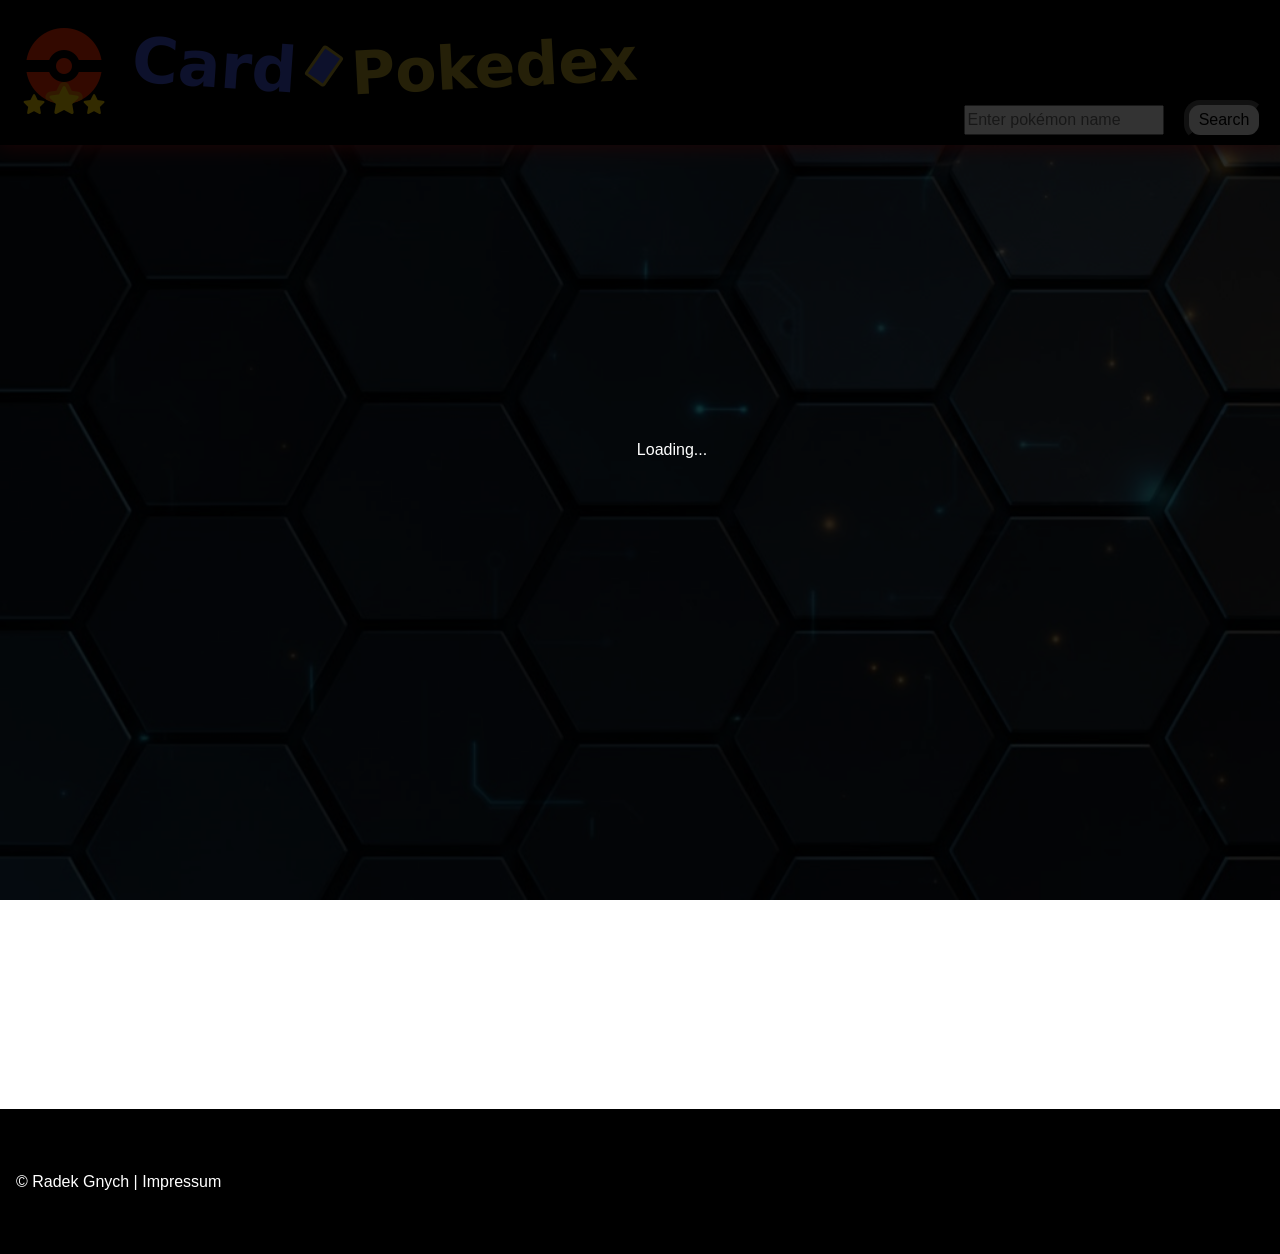
==== commit dbd1a823: "Add Impressun and Readme" ====
--- a/index.html
+++ b/index.html
@@ -31,9 +31,11 @@
                         <span class="part-2">Pokedex</span>
                     </h1>
                     <search>
-                        <form onsubmit="searchPokemon(); return false">
-                            <input type="search" id="userInput" placeholder="Enter pokémon name "
-                                pattern="[A-Za-z\s\-]{1,18}" maxlength="18" title="enter pokemon name" required>
+                        <form onsubmit="searchPkByThreeChar() ; return false";>
+                            <input type="search" list="wantedPkNames" oninput="searchPkByThreeChar()" id="userInput"
+                                placeholder="Enter pokémon name " pattern="[A-Za-z\s\-]{1,18}" maxlength="18"
+                                minlength="3" title="enter pokemon name"required>
+                            <datalist id="wantedPkNames" class="wantedPk"></datalist>
                             <button type="button" class="search-button" onclick="searchPokemon()">Search</button>
                         </form>
                     </search>
@@ -65,13 +67,10 @@
 
     <footer class="page-footer">
         <div class="footer-content">
-            <span class="footer-index"> &copy Radek Gnych </span>
+            <span class="footer-index"> &copy Radek Gnych | <a class="impressum-link" href="./impressum.html">Impressum</a> </span>
         </div>
     </footer>
 
 </body>
 
-</html>
-
-
-
+</html>
--- a/style/styles.css
+++ b/style/styles.css
@@ -12,12 +12,10 @@
 
 }
 
-
 @font-face {
 
     font-family: "Boldonse", system-ui;
     src: url(./fonts/Boldonse/Boldonse-Regular.ttf);
-
 }
 
 :root {
@@ -60,7 +58,6 @@
     margin-left: 16px;
     margin-right: 16px;
 
-
 }
 
 .logo-and-title {
@@ -92,6 +89,14 @@
 
     padding-top: 30px;
 }
+
+.foundlist-Button {
+    font-size: 30px;
+    cursor: pointer;
+     background-color: #FF3D00;
+}
+
+
 
 input {
     box-sizing: border-box;
@@ -302,7 +307,6 @@
 }
 
 .pkType-name2 {
-
     width: 80px;
     background-color: rgba(255, 255, 255, 0.3);
     border-radius: 25px;
@@ -329,7 +333,6 @@
 }
 
 .load-more-button {
-
     width: 200px;
     height: 40px;
     margin-top: 64px;
@@ -368,6 +371,18 @@
     font-family: "Ubuntu", sans-serif;
     font-size: 16px;
     color: var(--color-white);
+}
+
+.impressum-link {
+    color: var(--color-white);
+    text-decoration: none;
+    cursor: pointer;
+    font-family: "Ubuntu", sans-serif;
+    font-size: 16px;
+}
+
+.impressum-link:hover {
+    text-decoration: underline;
 }
 
 @media(max-width:999px) {
@@ -441,9 +456,9 @@
 
     }
 
-    input{
-
-        margin-right:8px ;
+    input {
+
+        margin-right: 8px;
     }
 
     .img-logo {
--- a/style/dialog.css
+++ b/style/dialog.css
@@ -19,7 +19,6 @@
 }
 
 .h2-dialog {
-
     display: flex;
     font-family: "Boldonse", system-ui;
     font-weight: bold;
@@ -84,7 +83,6 @@
 }
 
 .nav-dialog {
-
     display: flex;
     justify-content: space-between;
     align-items: center;
@@ -177,7 +175,6 @@
 }
 
 .dialog-pkType-name1 {
-
     display: flex;
     justify-content: center;
     width: 80px;
@@ -302,7 +299,6 @@
 }
 
 .arrow-button {
-
     display: inline-block;
     justify-content: center;
     align-items: flex-start;
@@ -440,7 +436,6 @@
         border-color: var(--color-white);
         box-shadow: 5px 5px 8px 0px var(--link_and_img-color);
         background-color: transparent;
-        /* padding: 3px; */
         scrollbar-width: thin;
     }
 
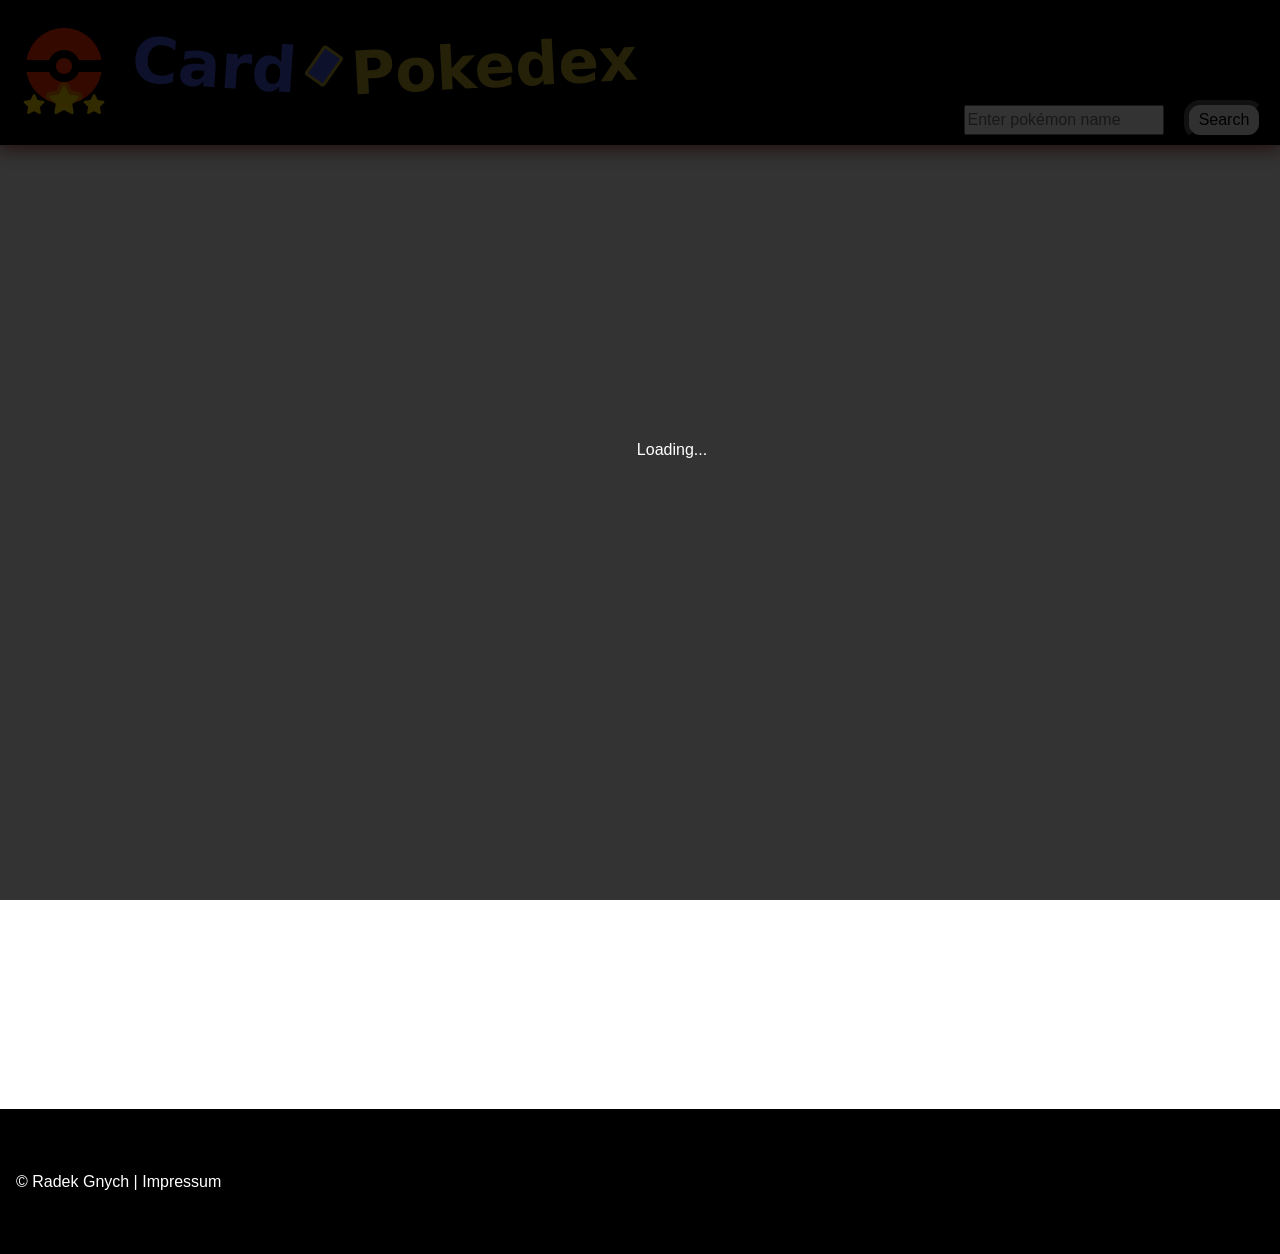
==== commit ed9cc359: "fix css background bug" ====
--- a/index.html
+++ b/index.html
@@ -10,10 +10,10 @@
     <meta http-equiv="Content-Security-Policy" content="script-src 'self' 'unsafe-inline';">
     <link rel="icon" type="image/png" href="img/Favicon/Favicon-3-48.png">
     <link rel="shortcut icon" href="img/Favicon/Favicon-3-48.png" type="image/x-icon" />
-    <link rel="stylesheet" href="style/styles.css">
-    <link rel="stylesheet" href="style/fonts.css">
-    <link rel="stylesheet" href="style/dialog.css">
-    <link rel="stylesheet" href="style/spinner.css">
+    <link rel="stylesheet" href="./style/styles.css">
+    <link rel="stylesheet" href="./style/fonts.css">
+    <link rel="stylesheet" href="./style/dialog.css">
+    <link rel="stylesheet" href="./style/spinner.css">
     <script defer src="./scripts/template.js"></script>
     <script defer src="./scripts/script.js"></script>
     <title>Card-Pokedex</title>
--- a/style/styles.css
+++ b/style/styles.css
@@ -178,7 +178,7 @@
     flex: 1;
     min-height: 100vh;
     background-size: cover;
-    background-image: url("/img/honyComb2.png");
+    background-image: url("./img/honyComb2.png");
     object-fit: cover;
     background-attachment: fixed;
     display: flex;
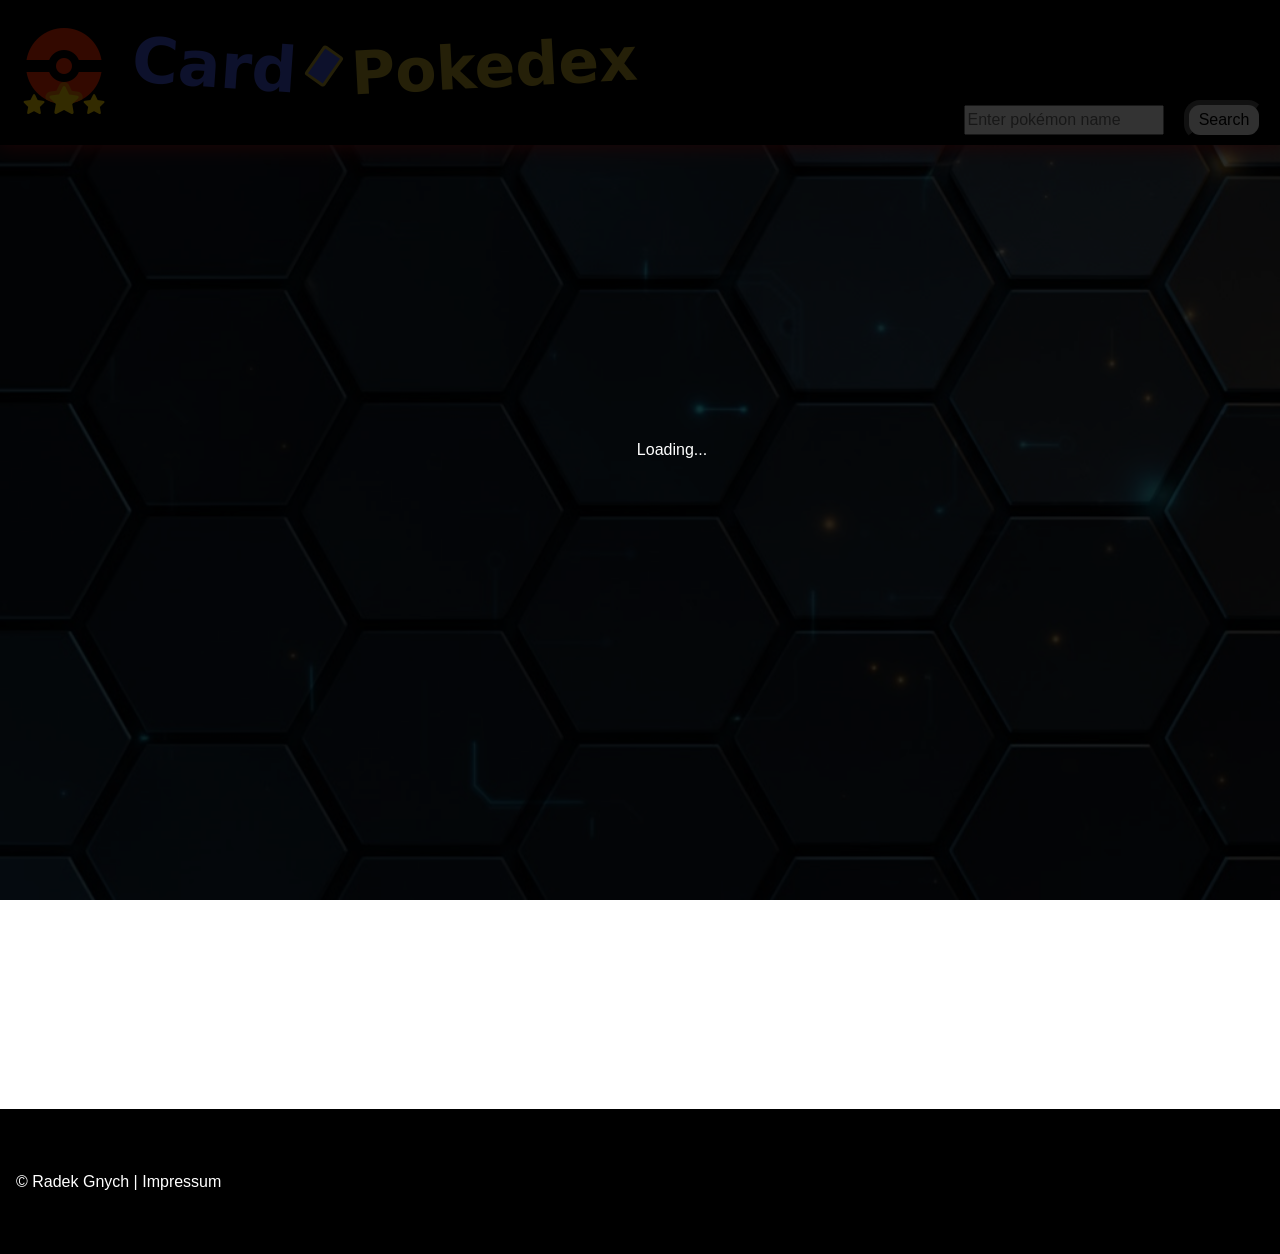
==== commit c7be0f70: "add gitignore and fix background bug" ====
--- a/index.html
+++ b/index.html
@@ -23,7 +23,7 @@
     <header class="page-header">
         <nav class="page-nav">
             <div class="logo-and-title">
-                <img class="img-logo" src="img/icons8-insignia-3-color/icons8-insignia-3-96.png" alt="Nav-Logo">
+                <img class="img-logo" src="./img/icons8-insignia-3-color/icons8-insignia-3-96.png" alt="Nav-Logo">
                 <div class="headline-content">
                     <h1 class="headline-title">
                         <span class="part-1">Card</span>
--- a/style/styles.css
+++ b/style/styles.css
@@ -178,7 +178,7 @@
     flex: 1;
     min-height: 100vh;
     background-size: cover;
-    background-image: url("./img/honyComb2.png");
+    background-image: url("../img/honyComb2.png");
     object-fit: cover;
     background-attachment: fixed;
     display: flex;
